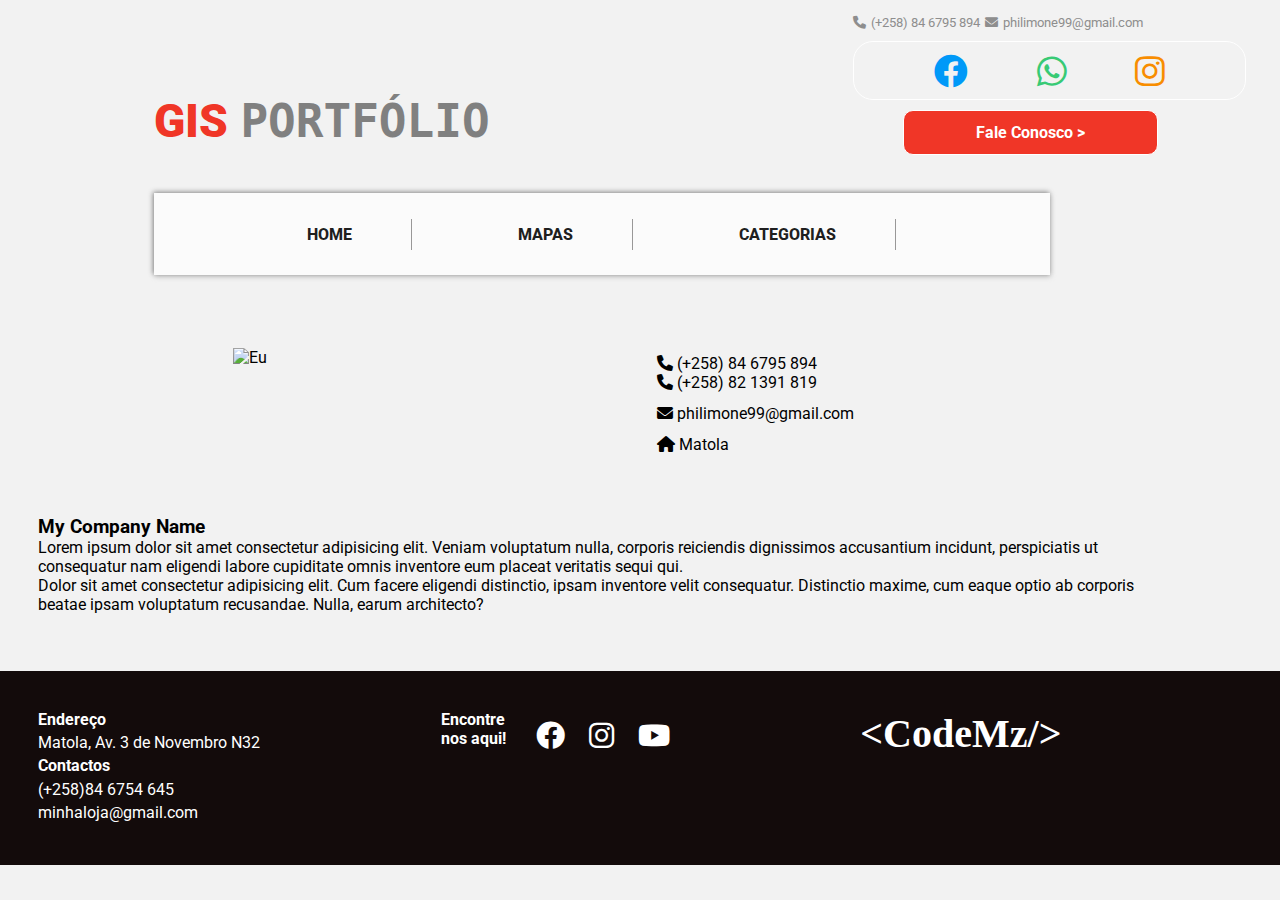
==== about.html @ 06012fcc "Add files via upload" ====
<!DOCTYPE html>
<html lang="pt">
<head>
    <meta charset="UTF-8">
    <meta http-equiv="X-UA-Compatible" content="IE=edge">
    <meta name="viewport" content="width=device-width, initial-scale=1.0">
    <link rel="stylesheet" href="https://cdnjs.cloudflare.com/ajax/libs/font-awesome/6.0.0/css/all.min.css" integrity="sha512-9usAa10IRO0HhonpyAIVpjrylPvoDwiPUiKdWk5t3PyolY1cOd4DSE0Ga+ri4AuTroPR5aQvXU9xC6qOPnzFeg==" crossorigin="anonymous" referrerpolicy="no-referrer"/>
    <link rel="stylesheet" href="./style.css">
    <link rel="stylesheet" href="about.css">
    <link rel="stylesheet" href="./media.css">
    <title>About</title>
</head>
<body>
    <div class="container">
        <!--HEADER-->
        <header class="header_container">
            <div class="logo"><span class="s1">GIS</span> <span class="s2">Portfólio</span></div>
            <ul class="info">
                <li>
                    <div class="item">
                        <span><i class="fa fa-phone"></i></span>
                        <span>(+258) 84 6795 894</span>
                        <span><i class="fa fa-envelope"></i></span>
                        <span>philimone99@gmail.com</span>
                    </div>  
                </li>
                <li class="social-midia">
                    <span class="facebook"><i class="fa-brands fa-facebook"></i></span>
                    <span class="whatsapp"><i class="fa-brands fa-whatsapp"></i></span>
                    <span class="instagram"><i class="fa-brands fa-instagram"></i></span>
                </li>
                <h4>Fale Conosco ></h4>
            </ul>
            <!--button for mobile - open-menu-->
            <button class="open_menu"><i class="fa-solid fa-bars"></i></button>
        </header>
        <!--NAVBAR-->
        <nav>
            <ul class="navbar">
                <!--button for mobile - close-menu-->
                <button class="close_menu"><i class="fa-solid fa-close"></i></button>
                
                <li><a href="./index.html">Home</a></li>
                <li><a href="./index.html#produto">Mapas</a></li>
                <li><a href="./index.html#categoria">Categorias</a></li>
            </ul>
        </nav>
        <!--MAIN-->
        <div class="main_container">
            <div class="contacts">
                <div class="imagem_about">
                    <img src="perfil.png" alt="Eu" class="img_about">
                </div>
                <ul class="list-info">
                    <li>
                        <span><i class="fa fa-phone"></i></span>
                        <span>(+258) 84 6795 894</span><br>
                        <span><i class="fa fa-phone"></i></span>
                        <span>(+258) 82 1391 819</span>
                    </li>
                    <li>
                        <span><i class="fa fa-envelope"></i></span>
                        <span>philimone99@gmail.com</span>
                    </li>
                    <li>
                        <span><i class="fa fa-home"></i></span>
                        <span>Matola</span>
                    </li>
                </ul>
            </div>
            <h3>My Company Name</h3>
            <p>Lorem ipsum dolor sit amet consectetur adipisicing elit. Veniam voluptatum nulla, corporis reiciendis dignissimos accusantium incidunt, perspiciatis ut consequatur nam eligendi labore cupiditate omnis inventore eum placeat veritatis sequi qui.</p>
            <p>Dolor sit amet consectetur adipisicing elit. Cum facere eligendi distinctio, ipsam inventore velit consequatur. Distinctio maxime, cum eaque optio ab corporis beatae ipsam voluptatum recusandae. Nulla, earum architecto?</p>
            <br>
        </div>
    </div>
    <footer> 
        <ul class="adress">
            <li><strong>Endereço</strong></li>
            <li>Matola, Av. 3 de Novembro N32</li>
            <li><strong>Contactos</strong></li>
            <li>(+258)84 6754 645</li>
            <li>minhaloja@gmail.com</li>
        </ul>
        <ul class="icons">
            <strong>Encontre nos aqui!</strong>
            <br>
            <li><i class="fa-brands fa-facebook"></i></li>
            <li><i class="fa-brands fa-instagram"></i></li>
            <li><i class="fa-brands fa-youtube"></i></li>
        </ul>
        <h1 class="logo">&#60;CodeMz&#47;&#62;</h1>
    </footer>
    
    <!--importing jquery-->
    <script src="https://ajax.googleapis.com/ajax/libs/jquery/3.6.0/jquery.min.js"></script>
    <script>
        //Jquery
        $(".open_menu").click(function(){
            $(".navbar").show();
        })

        $(".close_menu").click(function(){
            $(".navbar").hide();
        })

    </script>
</body>
</html>
---- style.css ----
/*RESET*/
@import url('https://fonts.googleapis.com/css2?family=Roboto:wght@400&display=swap');
@import url('http://fonts.cdnfonts.com/css/idroid');

* {
    scroll-behavior: smooth;
    font-family: Roboto, 'Segoe UI', Tahoma, Geneva, Verdana, sans-serif;
    box-sizing: border-box;
    padding: 0;
    margin: 0;
}

/*DEFAULT COLORS*/
:root {
    --cor-1: #F2F2F2;
    --cor-2: #FBFBFB;
    --cor-3: #FFFFFF;
    --cor-4: #F03627;
}

body {
    background-color: var(--cor-1);
    overflow-x: hidden;
}

/*HEADER*/
.container .header_container {
    display: grid;
    grid-template-columns: 2fr 1fr;
    background-color: var(--cor-1);
    z-index: 10000;
}

.header_container .logo {
    font-family: monospace;
    font-size: 46px;
    font-weight: 900;
    font-family: sans-serif;
    text-transform: uppercase;
    padding: 11% 10% 0% 18%;
}

/*LOGO - s1 and s2, we used this class in another tag too*/
.s1 {
    color: #F03627;
}

.s2 {
    font-family: monospace;
    color: gray;
}

.header_container ul.info {
    list-style: none;
    padding-top: 1%;
    padding-right: 8%;
}

.header_container ul.info li {
    margin-bottom: 2.5%;
    margin-top: 2%;
}

.header_container ul.info li .item span {
    padding-inline-end: 1px;
    font-size: small;
}

ul.info li span,
ul.info li i {
    display: inline-block;
    color: #8E8E8E;

}

.header_container ul.info h4 {
    width: 65%;
    border: 0.8px solid;
    border-radius: 10px;
    padding: 3%;
    background-color: #F03627;
    color: #FFFFFF;
    text-align: center;
    margin-left: 50px;

}

/*ICONES*/
li span.facebook i {
    color: rgb(0, 153, 248);
    font-size: 34px;
    border-radius: 50%;
}

li span.whatsapp i {
    color: rgb(56, 202, 117);
    font-size: 34px;
    border-radius: 50%;
}

li span.instagram i {
    color: rgb(248, 141, 0);
    font-size: 34px;
    border-radius: 50%;
}

/*MEDIA ICONS*/
.social-midia {
    display: flex;
    flex-flow: row wrap;
    justify-content: space-evenly;
    border: 1px solid #FFFFFF;
    border-radius: 20px;
    padding: 3%;
}

/*NAVBARr*/
.container nav .navbar {
    display: flex;
    flex-flow: row wrap;
    position: relative;
    top: 2.4em;
    box-shadow: -1px -1px 5px rgba(0, 0, 0, 0.418), 1px 2px 5px rgba(160, 160, 160, 0.412);
    justify-content: space-between;
    background-color: var(--cor-2);
    list-style: none;
    padding: 2% 12%;
    width: 70%;
    margin: auto 3% auto 12%;
}

.navbar li {
    border-right: 1px solid rgb(153, 152, 152);
    background-color: var(--cor-2);
    padding-right: 10%;
    padding-top: 1%;
    padding-bottom: 1%;
}

.navbar li a {
    text-decoration: none;
    text-transform: uppercase;
    font-weight: 800;
    color: rgba(0, 0, 0, 0.874);
    background-color: var(--cor-2);
}

/*MAIN*/
.main_container .carrossel {
    text-align: center;
    height: 40%;

}

.carrossel-img {
    height: 400px;
    width: 100%;
}

.main_container {
    object-fit: contain;
    width: 100vw;
}

/*Main - Categorory*/
.main_container .category {
    display: grid;
    grid-template-columns: repeat(3, 1fr);
    gap: 3%;
    padding: 0% 10% 3% 10%;
    margin-bottom: 150px;

}

.category .categ-box {
    background-color: #FFFFFF;
    padding: 7%;
    text-align: center;
}

.categ-box ul {
    list-style: none;
}

.categ-box ul li {
    padding: 2%;
    text-transform: uppercase;
}

.imagem_categoria {
    max-width: 80%;
    max-height: 60%;
    border-radius: 100%;
}

.imagem_categoria:hover {
    transform: scale(1.18);
}

.imagem_galeria {
    width: 400px;
    max-width: 400px;
    height: 280px;
}

.imagem_galeria:hover {
    transform: scale(1.02);
}

/*targing the element li in the position 3 - h2 tag*/
.categ-box ul li:nth-child(3) {
    color: #F03627;
    font-size: 12px;
}

/*targing the element li in position 4 - icon*/
.categ-box ul li:nth-child(4) {
    font-size: 24px;
    background-image: -webkit-linear-gradient(95deg, rgba(219, 219, 0, 0.571), rgba(255, 166, 0, 0.522));
}

.icon-category{
    color:rgba(0, 0, 0, 0.719);
}

/*Main - Products*/

.main_container .category .products {
    grid-column: 1/4;
    /*a ultima coluna ocupara todo o espaco*/
    background-color: var(--cor-3);
    min-height: 1500px;
    padding: 2% 3% 7% 3%;
}

.products .prod_conteiner {
    display: grid;
    /*grid para os elementos filhos*/
    grid-template-columns: repeat(2, 1fr);
    column-gap: 20px;
    row-gap: 40px;
    margin-top: 1.5%;
}

.products .prod_box {
    height:320px;
    border-radius: 8px;
    -webkit-box-shadow: 0px 0px 10px 0px rgba(102, 102, 102, 0.64);
    -moz-box-shadow: 0px 0px 10px 0px rgba(102, 102, 102, 0.64);
    box-shadow: 0px 0px 10px 0px rgba(102, 102, 102, 0.64);
    text-align: center;
    padding: 2% 0%;
}

.products .prod_box ul {
    list-style: none;
}

.prod_box ul li {
    padding: 2% 0%;
}

.prod_box ul li h3 {
    text-align: center;
}

.flex-button {
    display: none; /*the buttons will be hidden, it will only show in hover*/
    position: relative;
    bottom: 20px;
    flex-wrap: wrap;
    justify-content: center;
    gap: 15px;

}

.prod_box:hover .flex-button{
    display: flex;
}

.flex-button button {
    padding: 2%;
    border: none;
    border-radius: 3px;
    width: 80px;
    color: var(--cor-3);
    -webkit-box-shadow: 0px 0px 7px 0px rgba(102, 102, 102, 0.44);
    -moz-box-shadow: 0px 0px 7px 0px rgba(102, 102, 102, 0.44);
    box-shadow: 0px 0px 4px 0px rgba(102, 102, 102, 0.64);
}

.btn-see {
    background-color: #0093E9;
    background-image: linear-gradient(270deg, #0093E9 0%, #80D0C7 100%);
}

.btn-download {
    background-color: #08AEEA;
    background-image: linear-gradient(247deg, #08AEEA 0%, #2AF598 100%);    
}

li button:hover {
    filter: brightness(.8);
    transition: cubic-bezier(0.645, 0.045, 0.355, 1);
}

/*FOOTER*/

footer {
    display: flex;
    margin-top: 3%;
    padding: 3%;
    background-color: rgb(19, 11, 11);
    color: white;
}

footer .adress {
    list-style: none;
    margin-right: 15%;
}

.adress li {
    width: max-content;
    padding-bottom: 2%;
}

footer .icons {
    display: flex;
    justify-content: space-around;
    gap:5px;
    margin-right: 15%;
}

.icons li {
    display: inline-block;
    padding: 4%;
    font-size: 1.8em;
}

footer h1.logo {
    font-size: 2.5em;
    font-family: 'iDroid', Calibri;
}
---- about.css ----
/*.main_container contacts
    .imagem_about
    .img_about       
    .list-info*/

.main_container{
    padding:0% 10% 0% 3%;
}

.main_container .contacts{
    display: flex;
    justify-content:space-around;
    padding: 10% 0% 5% 0%;
    text-align: center;
}

/*.main_container .contacts .imagem_about{
    
}*/

.main_container .contacts .imagem_about .img_about{
    width:30%;
    text-align: center;
}

.contacts .list-info{
    list-style: none;
    text-align:left;
    width: 300px;

}

.list-info li{
    padding:2% 0%;
}
---- media.css ----
/*MIDIA QUERIES*/

/*LARGE SCREENS - SINCE: 840px */

@media(min-width:840px){
    html{
        min-width:850px;
    }
     button.open_menu, button.close_menu{
        display: none;
    }
}

/*MEDIUM SCREENS - SINCE: 740px */

@media(min-width:740px){
    html{
        min-width:850px;
    }

    .container .navbar{
        margin-left:5%;
        margin-right:5%;
        padding-left:5%;
        padding-right:5%;
    }
     button.open_menu, button.close_menu{
        display: none;
    }
}


/*MOBILE*/

@media(max-width:739.99px){


    /*HEADER*/

    .container .header_container{
        align-items: center;
        position: fixed;
        width: -webkit-fill-available;
    }

    .container .header_container .info{
        display: none;
    }

    .header_container .logo span{
        display: inline-block;
        font-size:25px;
        padding: 0px 0px 20px 0px;
        margin-top:1px;
    }

    /*IMAGE-CARROSSEL*/
    .main_container{
        overflow-x: hidden;
    }
    .main_container .carrossel-img{
        object-fit:contain;
        width: 110vw;
    }


    /*NAVBAR*/
    .container nav .navbar{
        display: none;
        position:fixed;
        left: -12vw;
        top: -1vh;
        width:100vw;
        height: 74vh;
        text-align: center;
        background-color: #494949c0;
        color: #FFFFFF;
        z-index: 500000;  
    }

    .navbar li, .navbar li a{
        color: #FFFFFF;
        background-color: #49494900;
        padding: 10%;
    }

    .close_menu{
        position: relative;
        width: 60px;
        height: 60px;
        left:50%;
        font-size: 18px;
    }

    .open_menu{
        position: relative;
        margin-top: 2%;
        left: 40%;
        width: 50px;
        height: 50px;
        font-size: 18px;
    }

    /*CATEGORIES*/

    .main_container{
        padding-top: 20%;
    }

   .main_container .category{
    display: flex;
    flex-flow: column wrap;
    }

    .category .categ-box{
        margin-bottom: 5%;
    }

    .products .prod_conteiner{
        display: flex;
        flex-flow: column wrap;
    }

    .prod_conteiner .prod_box{
        margin-bottom: 5%;
    }
    
    /*Buttons*/
    .flex-button{
        display: flex;
    }
    
    /*FOOTER*/
    footer{
        display:block;
    }
    footer h1.logo{font-size: 1.8em; font-family: 'iDroid', Calibri;}

    /*ABOUT-PAGE*/
    
    .container .main_container{
    }

    .main_container .contacts{
        display:block;
        justify-content:space-around;
        padding-top:30%;
        text-align:center;
        min-width: 400px;
    }

    .contacts .list-info{
        text-align: left;
        min-width:400px;
        padding-left: 30%;
        padding-right:10%;
    }
 p, h3{
    padding: 5%;
 }
}
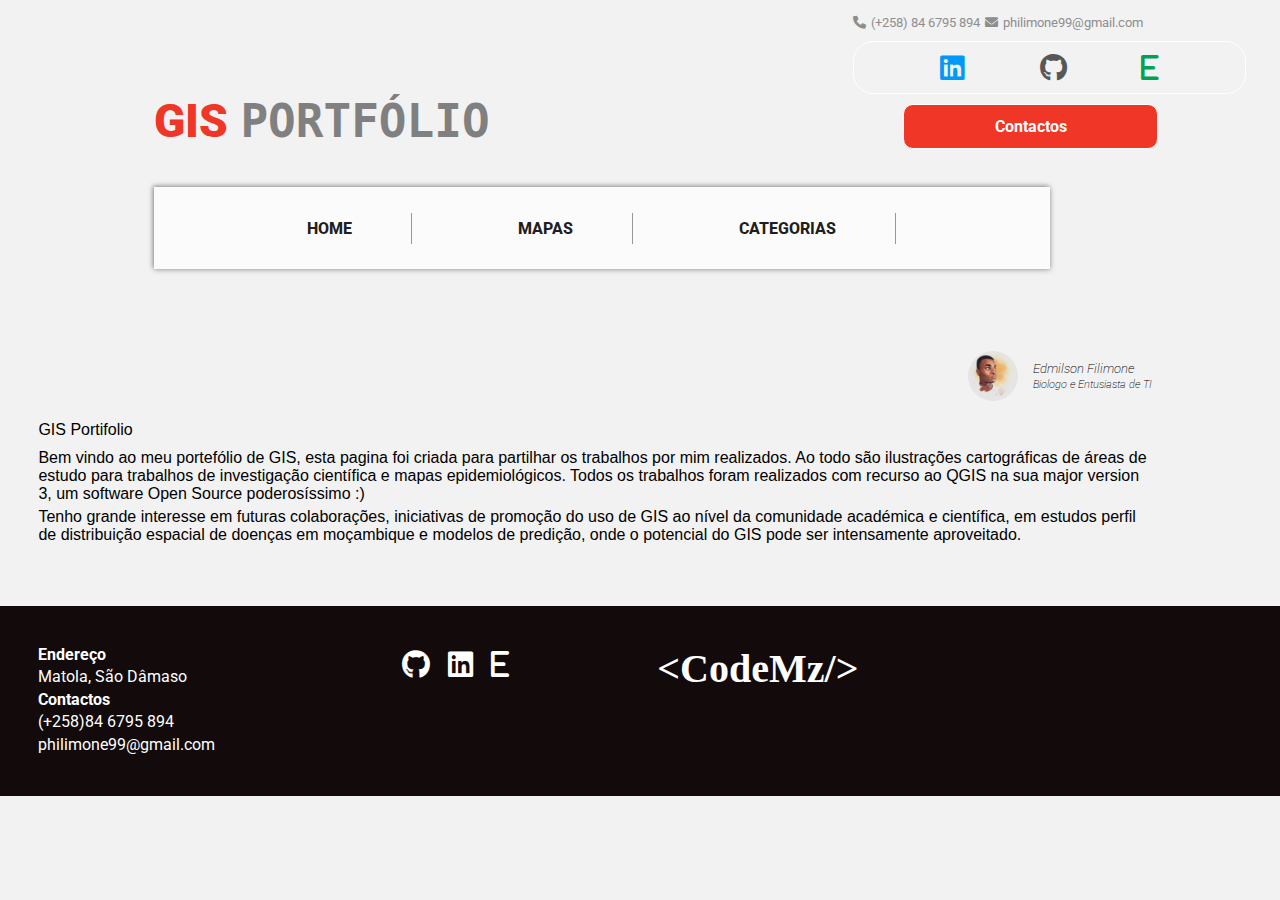
==== commit b546042e: "Add files via upload" ====
--- a/about.html
+++ b/about.html
@@ -25,20 +25,20 @@
                     </div>  
                 </li>
                 <li class="social-midia">
-                    <span class="facebook"><i class="fa-brands fa-facebook"></i></span>
-                    <span class="whatsapp"><i class="fa-brands fa-whatsapp"></i></span>
-                    <span class="instagram"><i class="fa-brands fa-instagram"></i></span>
+                    <a class="linkedin" href="https://www.linkedin.com/in/edmilson-filimone-9767a2140/?originalSubdomain=mz" target="_blank" title="Linkedin"><i class="fa-brands fa-linkedin"></i></a>
+                    <a class="github" href="https://www.github.com/edmilson-filimone" target="_blank" title="GitHub"><i class="fa-brands fa-github"></i></a>
+                    <a class="profile" href="https://edmilson-filimone.github.io/my_profile/" target="_blank" title="Perfil"><i class="fa-solid fa-e"></i></a>
                 </li>
-                <h4>Fale Conosco ></h4>
+                <h4>Contactos</h4>
             </ul>
             <!--button for mobile - open-menu-->
-            <button class="open_menu"><i class="fa-solid fa-bars"></i></button>
+            <button class="open_menu" title="Menu"><i class="fa-solid fa-bars"></i></button>
         </header>
         <!--NAVBAR-->
         <nav>
             <ul class="navbar">
                 <!--button for mobile - close-menu-->
-                <button class="close_menu"><i class="fa-solid fa-close"></i></button>
+                <button class="close_menu" title="Close"><i class="fa-solid fa-close"></i></button>
                 
                 <li><a href="./index.html">Home</a></li>
                 <li><a href="./index.html#produto">Mapas</a></li>
@@ -46,48 +46,29 @@
             </ul>
         </nav>
         <!--MAIN-->
-        <div class="main_container">
-            <div class="contacts">
-                <div class="imagem_about">
-                    <img src="perfil.png" alt="Eu" class="img_about">
-                </div>
-                <ul class="list-info">
-                    <li>
-                        <span><i class="fa fa-phone"></i></span>
-                        <span>(+258) 84 6795 894</span><br>
-                        <span><i class="fa fa-phone"></i></span>
-                        <span>(+258) 82 1391 819</span>
-                    </li>
-                    <li>
-                        <span><i class="fa fa-envelope"></i></span>
-                        <span>philimone99@gmail.com</span>
-                    </li>
-                    <li>
-                        <span><i class="fa fa-home"></i></span>
-                        <span>Matola</span>
-                    </li>
-                </ul>
+        <div class="about_container">
+            <div class="author-profile">
+                <img src="./imagem/profile.jpg" alt="Autor" class="image-profile">
+                <a href="https://edmilson-filimone.github.io/my_profile" title="Acessar meu perfil" target="_blank" class="text-profile">Edmilson Filimone<br><small>Biologo e Entusiasta de TI</small></a>
             </div>
-            <h3>My Company Name</h3>
-            <p>Lorem ipsum dolor sit amet consectetur adipisicing elit. Veniam voluptatum nulla, corporis reiciendis dignissimos accusantium incidunt, perspiciatis ut consequatur nam eligendi labore cupiditate omnis inventore eum placeat veritatis sequi qui.</p>
-            <p>Dolor sit amet consectetur adipisicing elit. Cum facere eligendi distinctio, ipsam inventore velit consequatur. Distinctio maxime, cum eaque optio ab corporis beatae ipsam voluptatum recusandae. Nulla, earum architecto?</p>
+            <h4 class="title-about">GIS Portifolio</h4>
+            <p class="paragraph-about">Bem vindo ao meu portefólio de GIS, esta pagina foi criada para partilhar os trabalhos por mim realizados. Ao todo são ilustrações cartográficas de áreas de estudo para trabalhos de investigação científica e mapas epidemiológicos. Todos os trabalhos foram realizados com recurso ao QGIS na sua major version 3, um software Open Source poderosíssimo :)</p>
+            <p class="paragraph-about">Tenho grande interesse em futuras colaborações, iniciativas de promoção do uso de GIS ao nível da comunidade académica e científica, em estudos perfil de distribuição espacial de doenças em moçambique e modelos de predição, onde o potencial do GIS pode ser intensamente aproveitado.</p>
             <br>
         </div>
     </div>
-    <footer> 
+    <footer>
         <ul class="adress">
             <li><strong>Endereço</strong></li>
-            <li>Matola, Av. 3 de Novembro N32</li>
+            <li>Matola, São Dâmaso</li>
             <li><strong>Contactos</strong></li>
-            <li>(+258)84 6754 645</li>
-            <li>minhaloja@gmail.com</li>
+            <li>(+258)84 6795 894</li>
+            <li>philimone99@gmail.com</li>
         </ul>
         <ul class="icons">
-            <strong>Encontre nos aqui!</strong>
-            <br>
-            <li><i class="fa-brands fa-facebook"></i></li>
-            <li><i class="fa-brands fa-instagram"></i></li>
-            <li><i class="fa-brands fa-youtube"></i></li>
+            <li><a href="https://www.github.com/edmilson-filimone" title="GitHub" target="_blank"><i class="fa-brands fa-github"></i></a></li>
+            <li><a href="https://www.linkedin.com/in/edmilson-filimone-9767a2140/?originalSubdomain=mz" title="Linkedin" target="_blank"><i class="fa-brands fa-linkedin"></i></a></li>
+            <li><a href="https://edmilson-filimone.github.io/my_profile/" title="Perfil" target="_blank"><i class="fa-solid fa-e"></i></a></li>
         </ul>
         <h1 class="logo">&#60;CodeMz&#47;&#62;</h1>
     </footer>
--- a/style.css
+++ b/style.css
@@ -21,6 +21,12 @@
 body {
     background-color: var(--cor-1);
     overflow-x: hidden;
+    min-width: 400px;
+}
+
+a{
+    text-decoration: none;
+    color: black;
 }
 
 /*HEADER*/
@@ -86,21 +92,21 @@
 }
 
 /*ICONES*/
-li span.facebook i {
+li a.linkedin i {
     color: rgb(0, 153, 248);
-    font-size: 34px;
+    font-size: 28px;
     border-radius: 50%;
 }
 
-li span.whatsapp i {
-    color: rgb(56, 202, 117);
-    font-size: 34px;
+li a.github i {
+    color: rgb(87, 87, 87);
+    font-size: 28px;
     border-radius: 50%;
 }
 
-li span.instagram i {
-    color: rgb(248, 141, 0);
-    font-size: 34px;
+li a.profile i {
+    color: rgb(0, 162, 81);
+    font-size: 28px;
     border-radius: 50%;
 }
 
@@ -160,6 +166,7 @@
 .main_container {
     object-fit: contain;
     width: 100vw;
+    min-width:400px;
 }
 
 /*Main - Categorory*/
@@ -169,6 +176,7 @@
     gap: 3%;
     padding: 0% 10% 3% 10%;
     margin-bottom: 150px;
+    min-width:400px;
 
 }
 
@@ -200,7 +208,7 @@
 .imagem_galeria {
     width: 400px;
     max-width: 400px;
-    height: 280px;
+    height:320px;
 }
 
 .imagem_galeria:hover {
@@ -213,8 +221,8 @@
     font-size: 12px;
 }
 
-/*targing the element li in position 4 - icon*/
-.categ-box ul li:nth-child(4) {
+/*targing the element li in position 3 - icon*/
+.categ-box ul li:nth-child(3) {
     font-size: 24px;
     background-image: -webkit-linear-gradient(95deg, rgba(219, 219, 0, 0.571), rgba(255, 166, 0, 0.522));
 }
@@ -243,7 +251,7 @@
 }
 
 .products .prod_box {
-    height:320px;
+    height:380px;
     border-radius: 8px;
     -webkit-box-shadow: 0px 0px 10px 0px rgba(102, 102, 102, 0.64);
     -moz-box-shadow: 0px 0px 10px 0px rgba(102, 102, 102, 0.64);
@@ -283,6 +291,7 @@
     border: none;
     border-radius: 3px;
     width: 80px;
+    cursor: pointer;
     color: var(--cor-3);
     -webkit-box-shadow: 0px 0px 7px 0px rgba(102, 102, 102, 0.44);
     -moz-box-shadow: 0px 0px 7px 0px rgba(102, 102, 102, 0.44);
@@ -326,18 +335,23 @@
 
 footer .icons {
     display: flex;
-    justify-content: space-around;
+    justify-content: space-between;
     gap:5px;
     margin-right: 15%;
 }
 
 .icons li {
     display: inline-block;
-    padding: 4%;
+    padding: 4% 8%;
     font-size: 1.8em;
+
+}
+
+.icons li a{
+    color: white;
 }
 
 footer h1.logo {
     font-size: 2.5em;
     font-family: 'iDroid', Calibri;
-}+}
--- a/about.css
+++ b/about.css
@@ -1,35 +1,44 @@
-/*.main_container contacts
-    .imagem_about
-    .img_about       
-    .list-info*/
 
-.main_container{
+.header_container{
+    top: 0px;
+}
+
+.about_container{
+    margin-top: 120px;
     padding:0% 10% 0% 3%;
 }
 
-.main_container .contacts{
+.author-profile{
     display: flex;
-    justify-content:space-around;
-    padding: 10% 0% 5% 0%;
-    text-align: center;
+    align-items: center;
+    justify-content: end;
+    gap:15px;
+    margin-bottom: 10px;
 }
 
-/*.main_container .contacts .imagem_about{
-    
-}*/
-
-.main_container .contacts .imagem_about .img_about{
-    width:30%;
-    text-align: center;
+.image-profile{
+width: 50px;
+border-radius: 100%;
 }
 
-.contacts .list-info{
-    list-style: none;
-    text-align:left;
-    width: 300px;
-
+.text-profile{
+    font-style: italic;
+    font-size: small;
+    font-weight:200;
 }
 
-.list-info li{
-    padding:2% 0%;
-}+.title-about{
+    font-family: 'Segoe UI', Tahoma, Geneva, Verdana, sans-serif;
+    padding: 10px 0px;
+    font-weight: 500;
+    font-size: medium;
+}
+
+.paragraph-about{
+    font-family: 'Segoe UI', Tahoma, Geneva, Verdana, sans-serif;
+    font-weight: 200;
+    padding-bottom:5px;
+}
+
+
+
--- a/media.css
+++ b/media.css
@@ -1,8 +1,8 @@
 /*MIDIA QUERIES*/
 
-/*LARGE SCREENS - SINCE: 840px */
+/*LARGE SCREENS - SINCE: 1100px */
 
-@media(min-width:840px){
+@media (min-width:1100px){
     html{
         min-width:850px;
     }
@@ -11,9 +11,9 @@
     }
 }
 
-/*MEDIUM SCREENS - SINCE: 740px */
+/*Tablets SCREENS - SINCE: 740px */
 
-@media(min-width:740px){
+@media(min-width:740px) and (max-width:1098px){
     html{
         min-width:850px;
     }
@@ -27,6 +27,16 @@
      button.open_menu, button.close_menu{
         display: none;
     }
+
+    .products .prod_conteiner{
+        display: flex;
+        flex-flow: column wrap;
+    }
+
+    .imagem_galeria{
+        max-width:70%;
+        width:70%;
+       }
 }
 
 
@@ -70,10 +80,11 @@
         position:fixed;
         left: -12vw;
         top: -1vh;
+        min-width: 400px;
         width:100vw;
         height: 74vh;
         text-align: center;
-        background-color: #494949c0;
+        background-color: #494949d0;
         color: #FFFFFF;
         z-index: 500000;  
     }
@@ -110,6 +121,7 @@
    .main_container .category{
     display: flex;
     flex-flow: column wrap;
+    padding:0px;
     }
 
     .category .categ-box{
@@ -124,6 +136,12 @@
     .prod_conteiner .prod_box{
         margin-bottom: 5%;
     }
+
+    /*Galeria*/
+    .imagem_galeria{
+      max-width:340px;
+      width:340px;
+     }
     
     /*Buttons*/
     .flex-button{
@@ -137,25 +155,12 @@
     footer h1.logo{font-size: 1.8em; font-family: 'iDroid', Calibri;}
 
     /*ABOUT-PAGE*/
+    .author-profile{
+        justify-content: flex-start;
+    }
+    .paragraph-about{
+        text-align: left;
+        padding-bottom: 5px;
+    }
     
-    .container .main_container{
-    }
-
-    .main_container .contacts{
-        display:block;
-        justify-content:space-around;
-        padding-top:30%;
-        text-align:center;
-        min-width: 400px;
-    }
-
-    .contacts .list-info{
-        text-align: left;
-        min-width:400px;
-        padding-left: 30%;
-        padding-right:10%;
-    }
- p, h3{
-    padding: 5%;
- }
 }
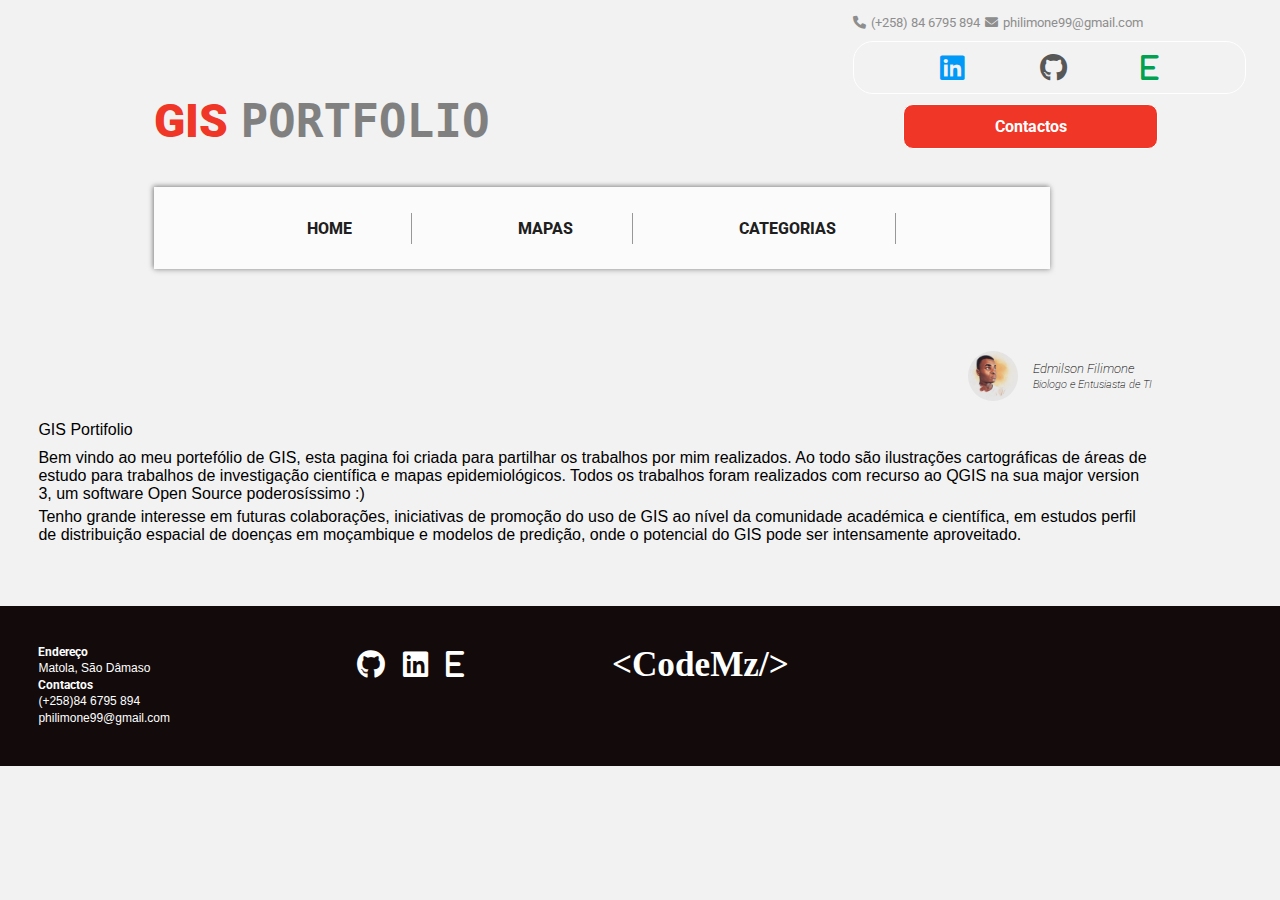
==== commit 52e84cf6: "Fix responsivity" ====
--- a/about.html
+++ b/about.html
@@ -14,7 +14,7 @@
     <div class="container">
         <!--HEADER-->
         <header class="header_container">
-            <div class="logo"><span class="s1">GIS</span> <span class="s2">Portfólio</span></div>
+            <div class="logo"><span class="s1">GIS</span> <span class="s2">Portfolio</span></div>
             <ul class="info">
                 <li>
                     <div class="item">
@@ -58,7 +58,7 @@
         </div>
     </div>
     <footer>
-        <ul class="adress">
+        <ul class="address">
             <li><strong>Endereço</strong></li>
             <li>Matola, São Dâmaso</li>
             <li><strong>Contactos</strong></li>
--- a/style.css
+++ b/style.css
@@ -24,7 +24,7 @@
     min-width: 400px;
 }
 
-a{
+a {
     text-decoration: none;
     color: black;
 }
@@ -166,7 +166,7 @@
 .main_container {
     object-fit: contain;
     width: 100vw;
-    min-width:400px;
+    min-width: 400px;
 }
 
 /*Main - Categorory*/
@@ -174,10 +174,9 @@
     display: grid;
     grid-template-columns: repeat(3, 1fr);
     gap: 3%;
-    padding: 0% 10% 3% 10%;
+    padding: 0% 5% 3% 5%;
     margin-bottom: 150px;
-    min-width:400px;
-
+    min-width: 400px;
 }
 
 .category .categ-box {
@@ -208,7 +207,7 @@
 .imagem_galeria {
     width: 400px;
     max-width: 400px;
-    height:320px;
+    height: 320px;
 }
 
 .imagem_galeria:hover {
@@ -227,8 +226,8 @@
     background-image: -webkit-linear-gradient(95deg, rgba(219, 219, 0, 0.571), rgba(255, 166, 0, 0.522));
 }
 
-.icon-category{
-    color:rgba(0, 0, 0, 0.719);
+.icon-category {
+    color: rgba(0, 0, 0, 0.719);
 }
 
 /*Main - Products*/
@@ -237,7 +236,6 @@
     grid-column: 1/4;
     /*a ultima coluna ocupara todo o espaco*/
     background-color: var(--cor-3);
-    min-height: 1500px;
     padding: 2% 3% 7% 3%;
 }
 
@@ -251,7 +249,7 @@
 }
 
 .products .prod_box {
-    height:380px;
+    height: 380px;
     border-radius: 8px;
     -webkit-box-shadow: 0px 0px 10px 0px rgba(102, 102, 102, 0.64);
     -moz-box-shadow: 0px 0px 10px 0px rgba(102, 102, 102, 0.64);
@@ -273,7 +271,8 @@
 }
 
 .flex-button {
-    display: none; /*the buttons will be hidden, it will only show in hover*/
+    display: none;
+    /*the buttons will be hidden, it will only show in hover*/
     position: relative;
     bottom: 20px;
     flex-wrap: wrap;
@@ -282,7 +281,7 @@
 
 }
 
-.prod_box:hover .flex-button{
+.prod_box:hover .flex-button {
     display: flex;
 }
 
@@ -305,7 +304,7 @@
 
 .btn-download {
     background-color: #08AEEA;
-    background-image: linear-gradient(247deg, #08AEEA 0%, #2AF598 100%);    
+    background-image: linear-gradient(247deg, #08AEEA 0%, #2AF598 100%);
 }
 
 li button:hover {
@@ -323,20 +322,22 @@
     color: white;
 }
 
-footer .adress {
+footer .address {
     list-style: none;
     margin-right: 15%;
 }
 
-.adress li {
+.address li {
     width: max-content;
     padding-bottom: 2%;
+    font-size: 12px;
+    font-family: 'Segoe UI', Tahoma, Geneva, Verdana, sans-serif;
 }
 
 footer .icons {
     display: flex;
     justify-content: space-between;
-    gap:5px;
+    gap: 5px;
     margin-right: 15%;
 }
 
@@ -347,11 +348,11 @@
 
 }
 
-.icons li a{
+.icons li a {
     color: white;
 }
 
 footer h1.logo {
-    font-size: 2.5em;
+    font-size: 2.2em;
     font-family: 'iDroid', Calibri;
-}
+}--- a/media.css
+++ b/media.css
@@ -2,9 +2,9 @@
 
 /*LARGE SCREENS - SINCE: 1100px */
 
-@media (min-width:1100px){
+@media (min-width:1025px){
     html{
-        min-width:850px;
+        min-width:1025px;
     }
      button.open_menu, button.close_menu{
         display: none;
@@ -13,7 +13,7 @@
 
 /*Tablets SCREENS - SINCE: 740px */
 
-@media(min-width:740px) and (max-width:1098px){
+@media(min-width:740px) and (max-width:1024px){
     html{
         min-width:850px;
     }
@@ -152,11 +152,24 @@
     footer{
         display:block;
     }
-    footer h1.logo{font-size: 1.8em; font-family: 'iDroid', Calibri;}
 
+    .address{
+        display: none;
+    }
+
+    .address{
+        display: none;
+    }
+
+    footer h1.logo{font-size: .8em; font-family: 'iDroid', monospace; text-align: center;}
+
+    footer .icons{
+        justify-content: center;
+        margin: 0;
+    }
     /*ABOUT-PAGE*/
     .author-profile{
-        justify-content: flex-start;
+        justify-content: center;
     }
     .paragraph-about{
         text-align: left;
